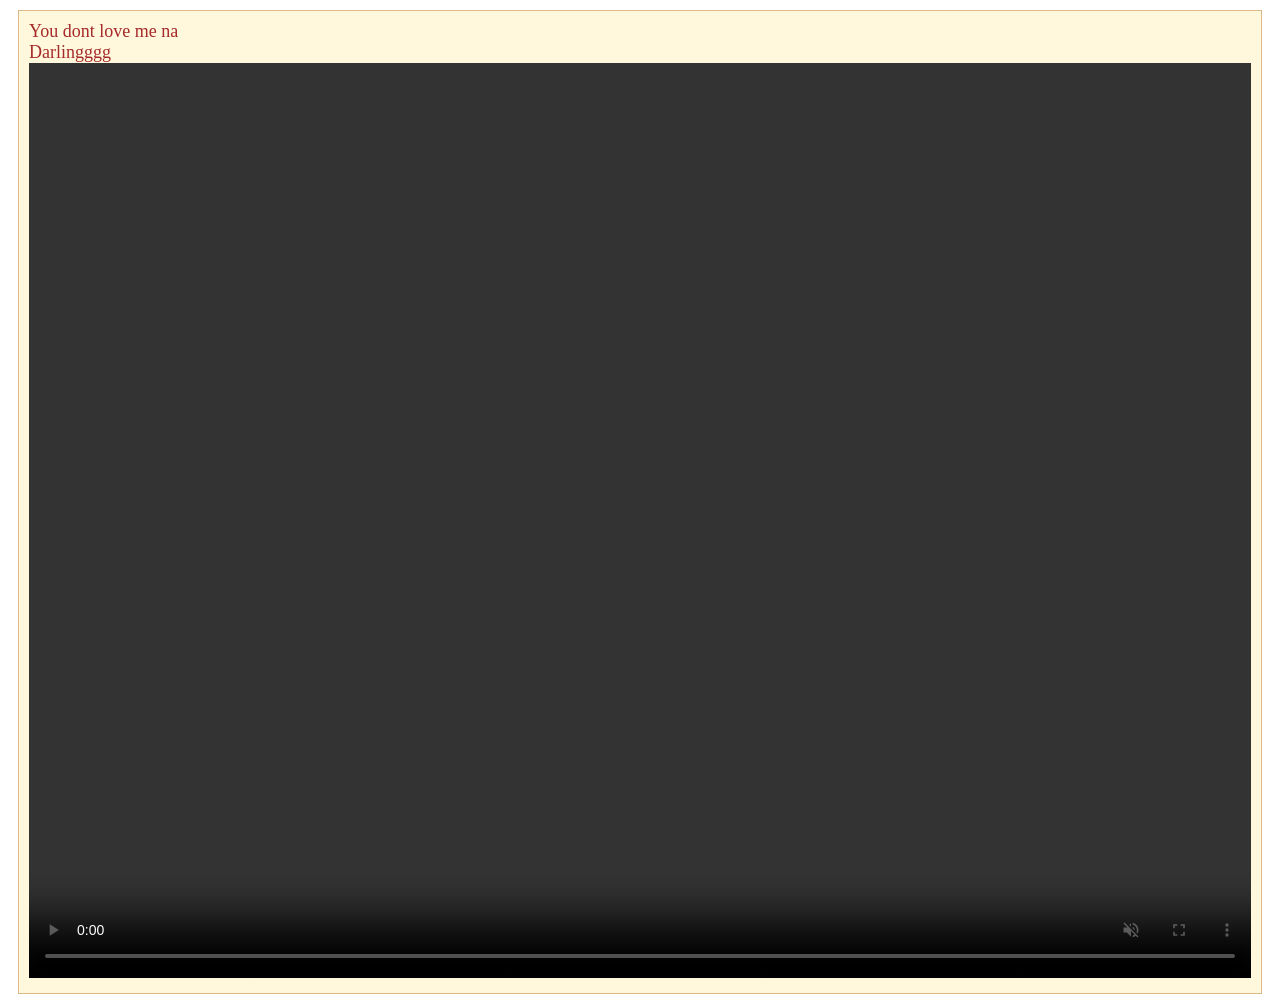
==== no.html @ bf8d3649 "Add files via upload" ====
<!DOCTYPE html>
<html lang="en">
<head>
    <meta charset="UTF-8">
    <style>
        .box {
            margin: 10px;
            padding: 10px;
            font-size: 18px;
        }
        .info {
            color: brown;
            background: cornsilk;
            border: 1px solid burlywood;
        }
    </style>
</head>
<body>
    <!-- Information box -->
    <div class="box info">
       You dont love me na 
        <br> Darlingggg 
        <video width="100%" height="915" controls autoplay muted>
            <source src="cry.mp4" type="video/mp4">
           
        </video>
    </div>
</body>
</html>
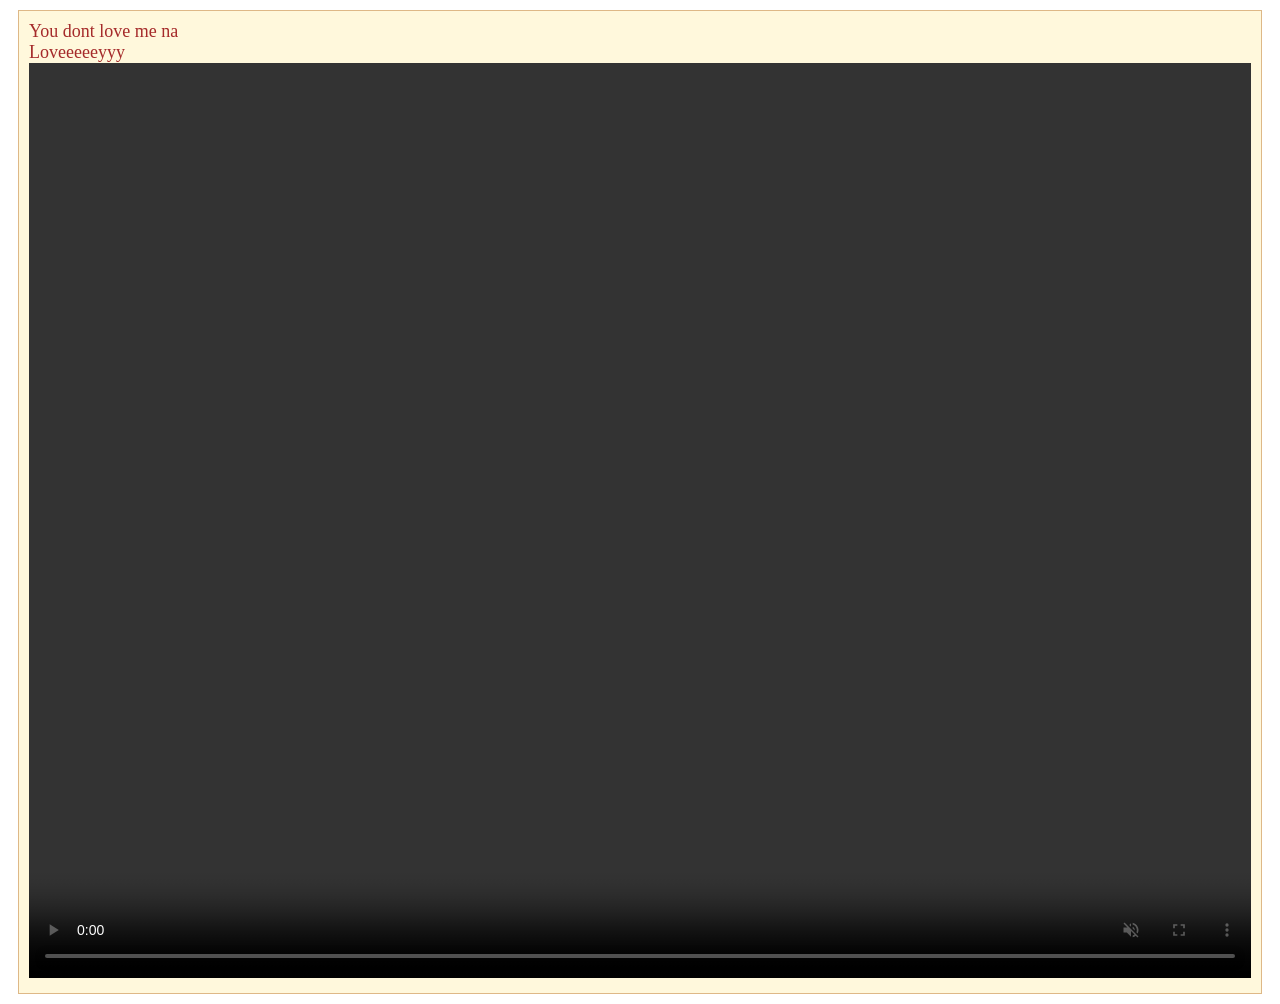
==== commit e4159a43: "Update no.html" ====
--- a/no.html
+++ b/no.html
@@ -19,7 +19,7 @@
     <!-- Information box -->
     <div class="box info">
        You dont love me na 
-        <br> Darlingggg 
+        <br> Loveeeeeyyy 
         <video width="100%" height="915" controls autoplay muted>
             <source src="cry.mp4" type="video/mp4">
            
